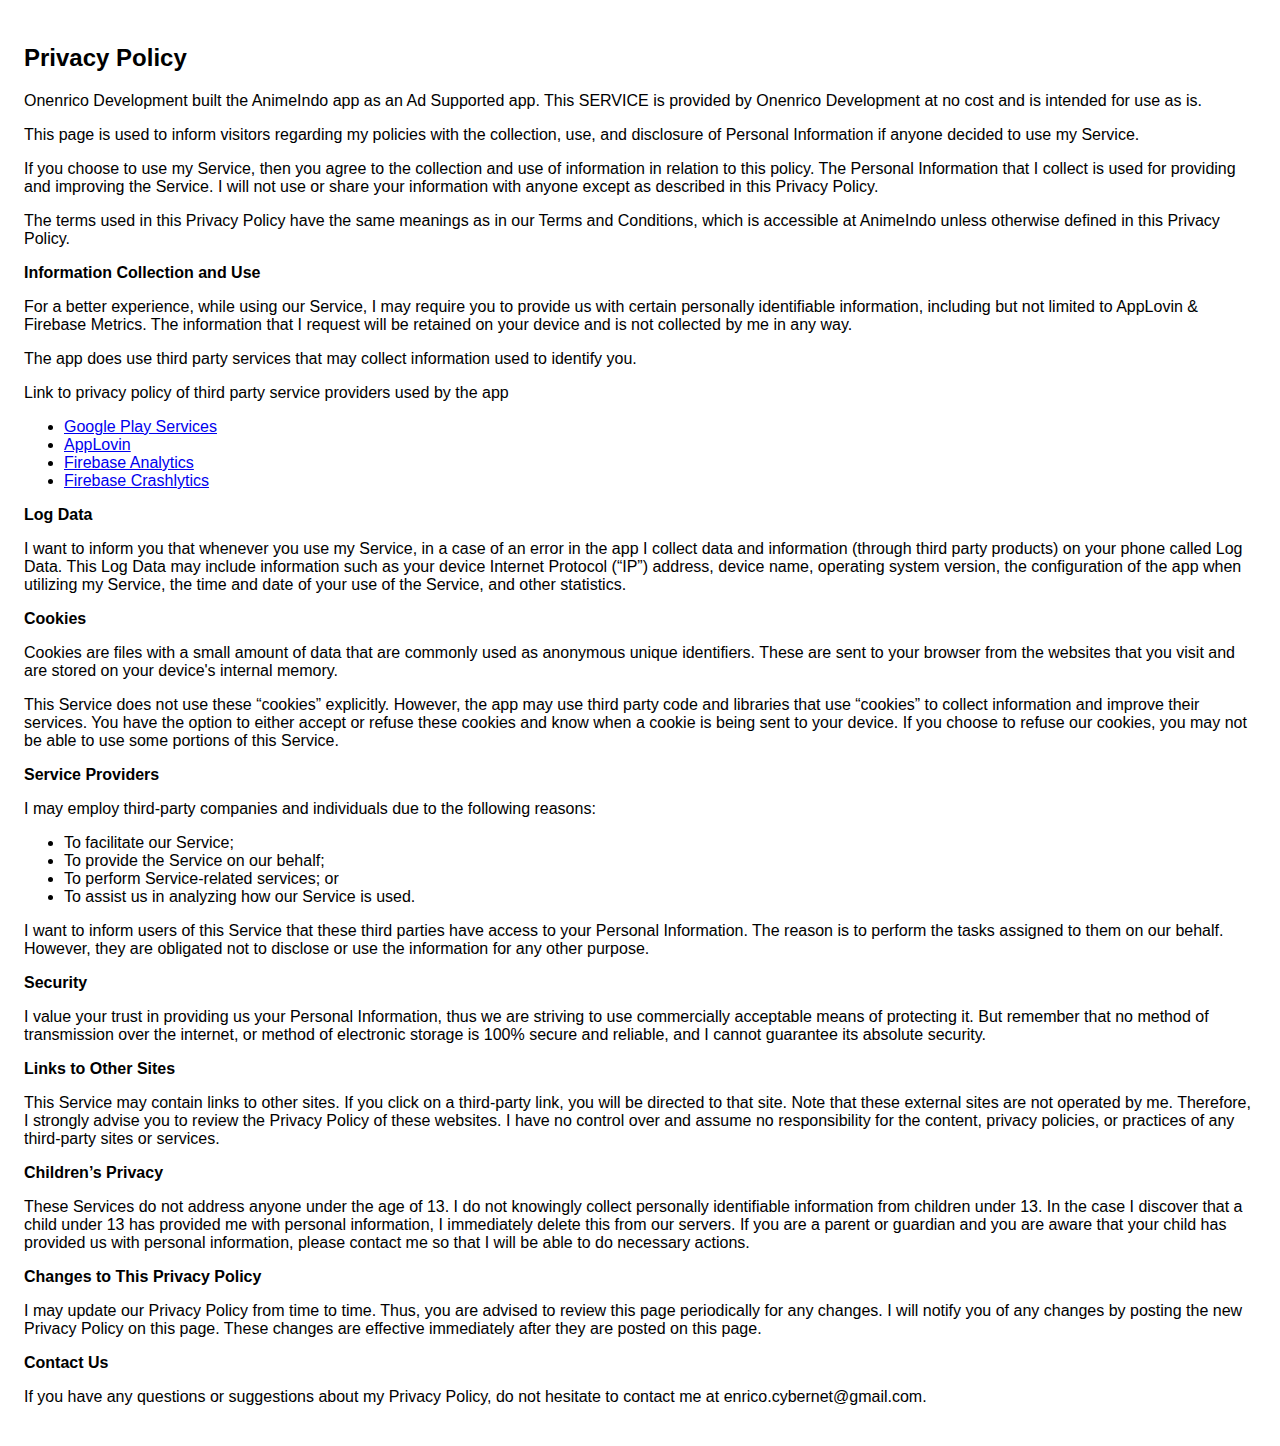
==== privacy.html @ 0d59cc59 "Create privacy.html" ====
<!DOCTYPE html>
<html>

<head>
  <meta charset='utf-8'>
  <meta name='viewport' content='width=device-width'>
  <title>Privacy Policy</title>
  <style>
    body {
      font-family: 'Helvetica Neue', Helvetica, Arial, sans-serif;
      padding: 1em;
    }
  </style>
</head>

<body>
  <h2>Privacy Policy</h2>
  <p>
    Onenrico Development built the AnimeIndo app as
    an Ad Supported app. This SERVICE is provided by
    Onenrico Development at no cost and is intended for
    use as is.
  </p>
  <p>
    This page is used to inform visitors regarding
    my policies with the collection, use, and
    disclosure of Personal Information if anyone decided to use
    my Service.
  </p>
  <p>
    If you choose to use my Service, then you agree
    to the collection and use of information in relation to this
    policy. The Personal Information that I collect is
    used for providing and improving the Service.
    I will not use or share your
    information with anyone except as described in this Privacy
    Policy.
  </p>
  <p>
    The terms used in this Privacy Policy have the same meanings
    as in our Terms and Conditions, which is accessible at
    AnimeIndo unless otherwise defined in this Privacy
    Policy.
  </p>
  <p><strong>Information Collection and Use</strong></p>
  <p>
    For a better experience, while using our Service,
    I may require you to provide us with certain
    personally identifiable information, including but not limited to AppLovin &amp; Firebase Metrics. The
    information that I request will be
    retained on your device and is not collected by me in any way.
  </p>
  <p>
    The app does use third party services that may collect
    information used to identify you.
  </p>
  <div>
    <p>
      Link to privacy policy of third party service providers
      used by the app
    </p>
    <ul>
      <li><a href="https://www.google.com/policies/privacy/" target="_blank">Google Play Services</a></li>
      <li><a href="https://www.applovin.com/privacy" target="_blank">AppLovin</a></li>
      <li><a href="https://firebase.google.com/policies/analytics" target="_blank">Firebase Analytics</a></li>
      <li><a href="https://firebase.google.com/terms/crashlytics" target="_blank">Firebase Crashlytics</a></li>
    </ul>
  </div>
  <p><strong>Log Data</strong></p>
  <p>
    I want to inform you that whenever
    you use my Service, in a case of an error in the
    app I collect data and information (through third
    party products) on your phone called Log Data. This Log Data
    may include information such as your device Internet
    Protocol (“IP”) address, device name, operating system
    version, the configuration of the app when utilizing
    my Service, the time and date of your use of the
    Service, and other statistics.
  </p>
  <p><strong>Cookies</strong></p>
  <p>
    Cookies are files with a small amount of data that are
    commonly used as anonymous unique identifiers. These are
    sent to your browser from the websites that you visit and
    are stored on your device's internal memory.
  </p>
  <p>
    This Service does not use these “cookies” explicitly.
    However, the app may use third party code and libraries that
    use “cookies” to collect information and improve their
    services. You have the option to either accept or refuse
    these cookies and know when a cookie is being sent to your
    device. If you choose to refuse our cookies, you may not be
    able to use some portions of this Service.
  </p>
  <p><strong>Service Providers</strong></p>
  <p>
    I may employ third-party companies
    and individuals due to the following reasons:
  </p>
  <ul>
    <li>To facilitate our Service;</li>
    <li>To provide the Service on our behalf;</li>
    <li>To perform Service-related services; or</li>
    <li>To assist us in analyzing how our Service is used.</li>
  </ul>
  <p>
    I want to inform users of this
    Service that these third parties have access to your
    Personal Information. The reason is to perform the tasks
    assigned to them on our behalf. However, they are obligated
    not to disclose or use the information for any other
    purpose.
  </p>
  <p><strong>Security</strong></p>
  <p>
    I value your trust in providing us
    your Personal Information, thus we are striving to use
    commercially acceptable means of protecting it. But remember
    that no method of transmission over the internet, or method
    of electronic storage is 100% secure and reliable, and
    I cannot guarantee its absolute security.
  </p>
  <p><strong>Links to Other Sites</strong></p>
  <p>
    This Service may contain links to other sites. If you click
    on a third-party link, you will be directed to that site.
    Note that these external sites are not operated by
    me. Therefore, I strongly advise you to
    review the Privacy Policy of these websites.
    I have no control over and assume no
    responsibility for the content, privacy policies, or
    practices of any third-party sites or services.
  </p>
  <p><strong>Children’s Privacy</strong></p>
  <p>
    These Services do not address anyone under the age of 13.
    I do not knowingly collect personally
    identifiable information from children under 13. In the case
    I discover that a child under 13 has provided
    me with personal information,
    I immediately delete this from our servers. If you
    are a parent or guardian and you are aware that your child
    has provided us with personal information, please contact
    me so that I will be able to do
    necessary actions.
  </p>
  <p><strong>Changes to This Privacy Policy</strong></p>
  <p>
    I may update our Privacy Policy from
    time to time. Thus, you are advised to review this page
    periodically for any changes. I will
    notify you of any changes by posting the new Privacy Policy
    on this page. These changes are effective immediately after
    they are posted on this page.
  </p>
  <p><strong>Contact Us</strong></p>
  <p>
    If you have any questions or suggestions about
    my Privacy Policy, do not hesitate to contact
    me at enrico.cybernet@gmail.com.
  </p>
</body>

</html>
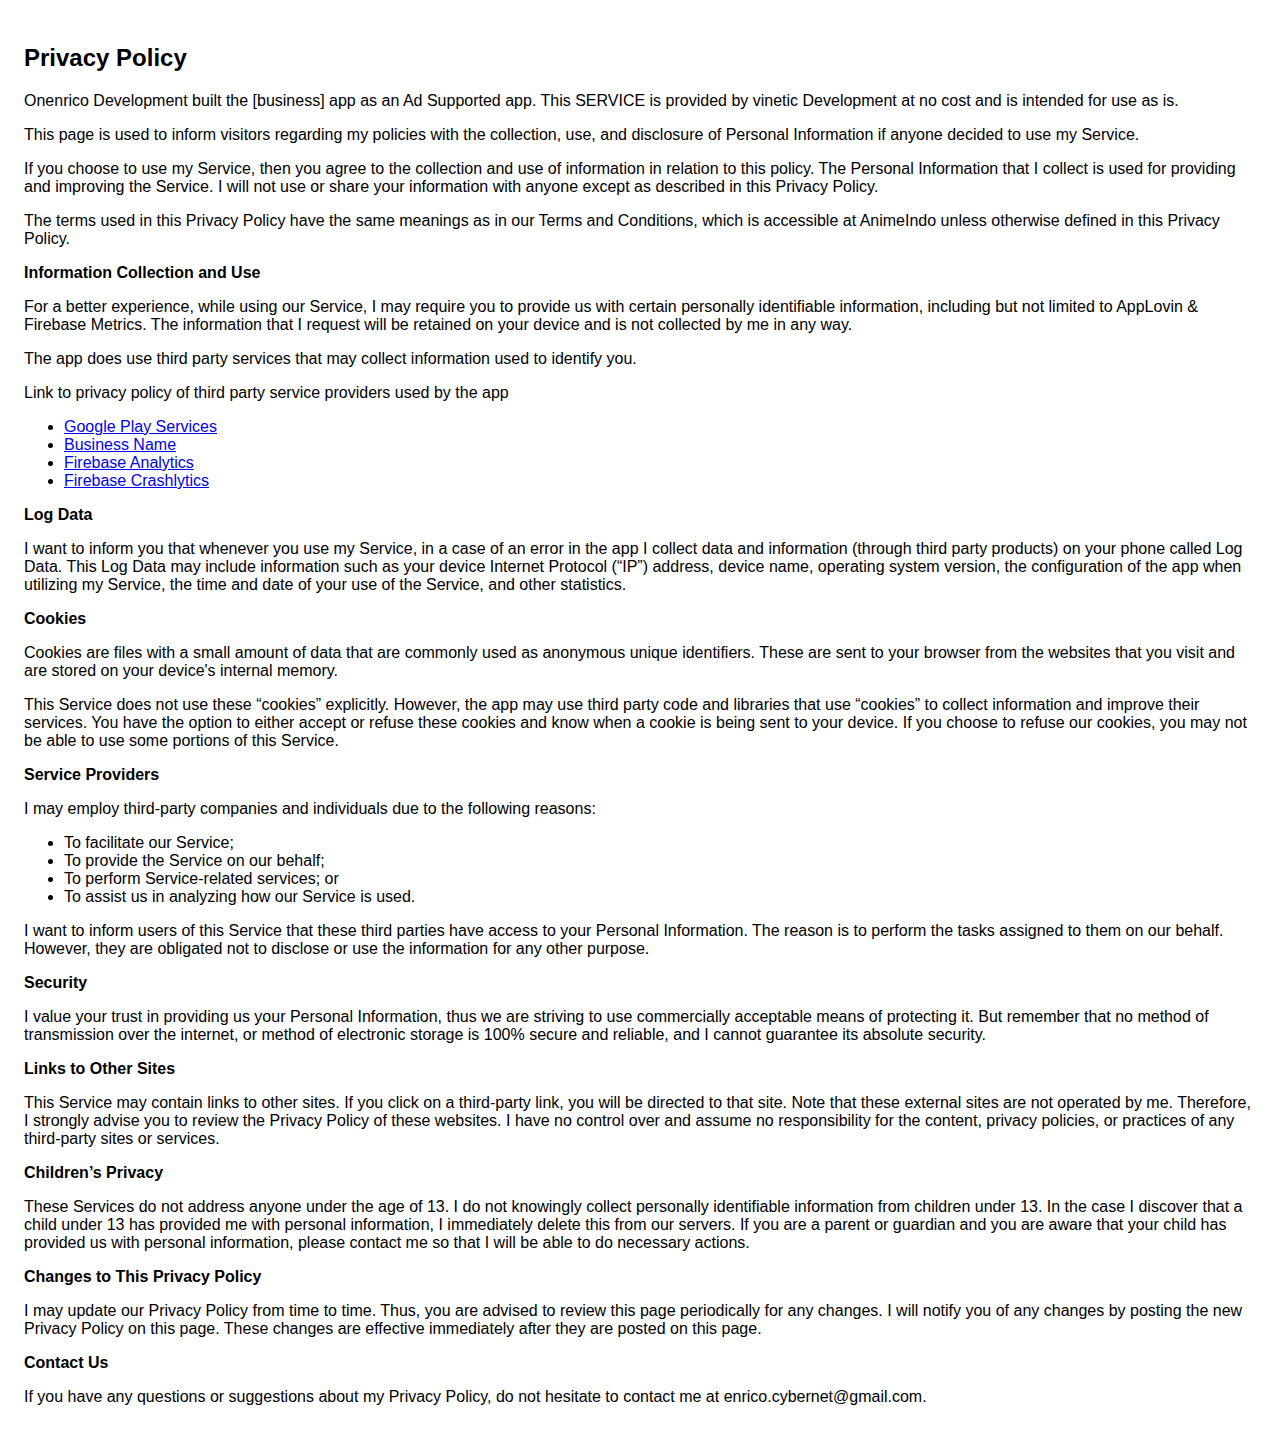
==== commit 067ebf39: "Update privacy.html" ====
--- a/privacy.html
+++ b/privacy.html
@@ -16,9 +16,9 @@
 <body>
   <h2>Privacy Policy</h2>
   <p>
-    Onenrico Development built the AnimeIndo app as
+    Onenrico Development built the [business] app as
     an Ad Supported app. This SERVICE is provided by
-    Onenrico Development at no cost and is intended for
+    vinetic Development at no cost and is intended for
     use as is.
   </p>
   <p>
@@ -61,7 +61,7 @@
     </p>
     <ul>
       <li><a href="https://www.google.com/policies/privacy/" target="_blank">Google Play Services</a></li>
-      <li><a href="https://www.applovin.com/privacy" target="_blank">AppLovin</a></li>
+      <li><a href="https://www.example.com/privacy" target="_blank">Business Name</a></li>
       <li><a href="https://firebase.google.com/policies/analytics" target="_blank">Firebase Analytics</a></li>
       <li><a href="https://firebase.google.com/terms/crashlytics" target="_blank">Firebase Crashlytics</a></li>
     </ul>
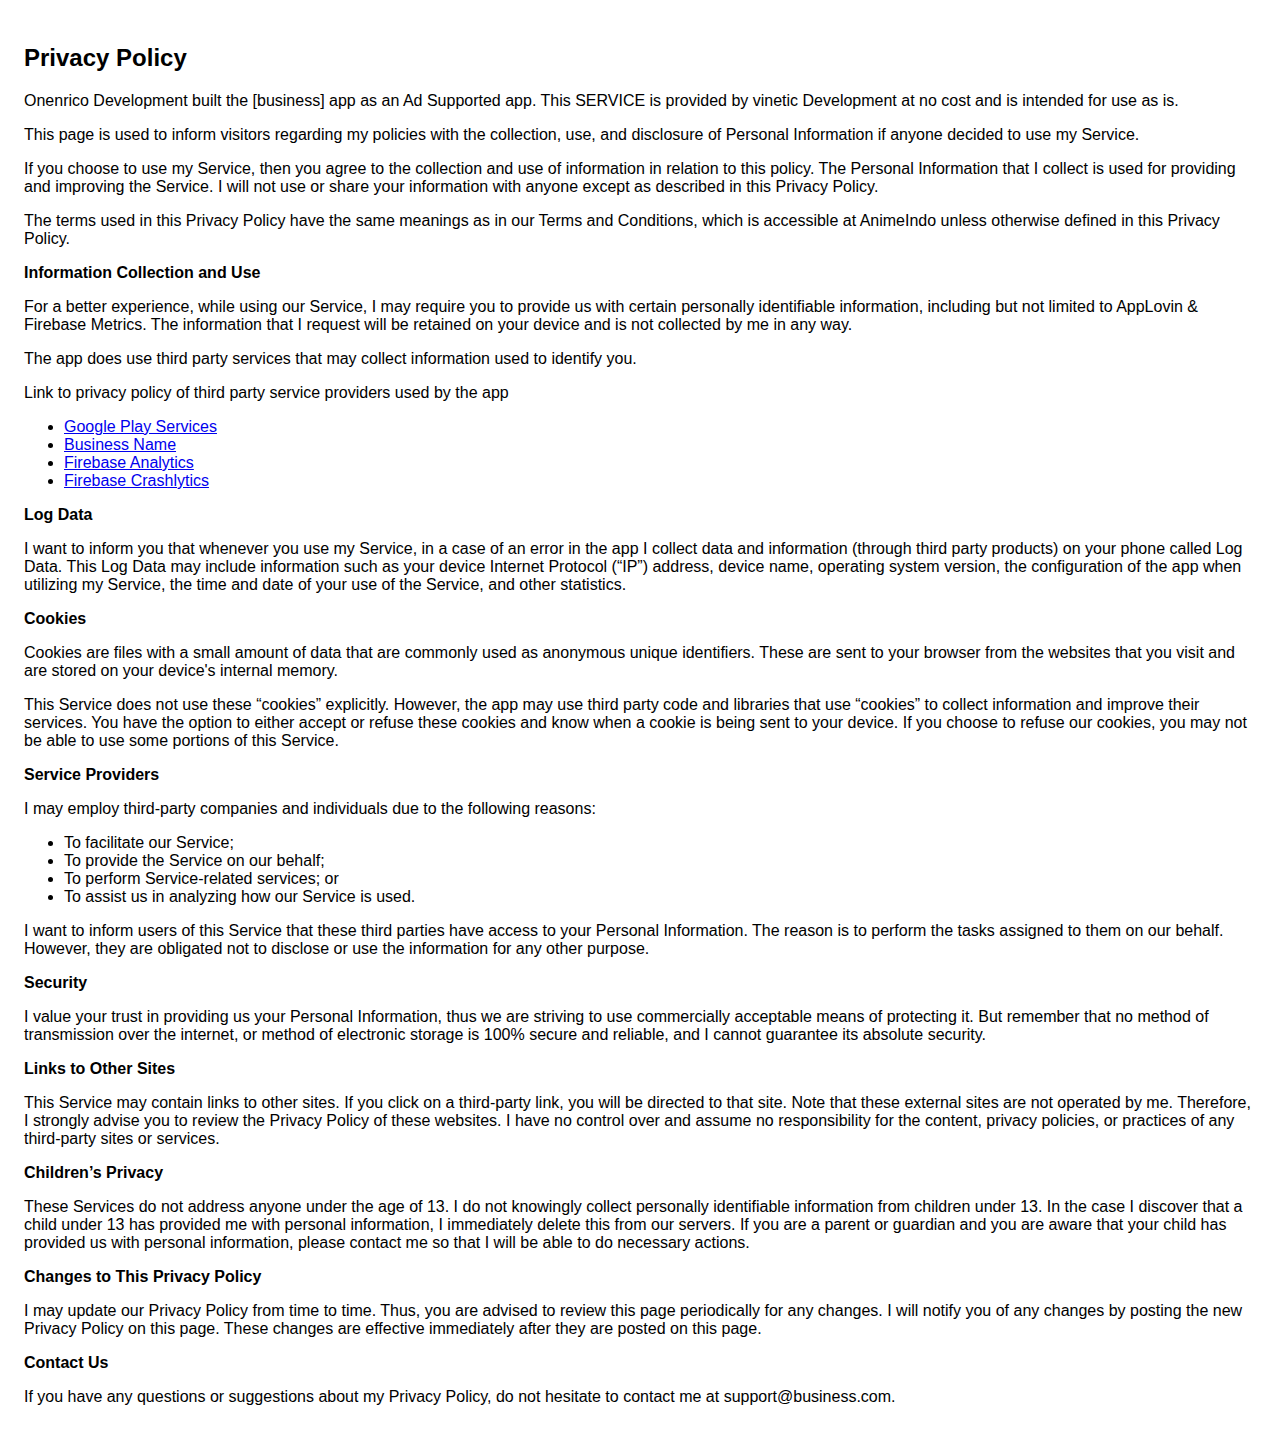
==== commit 3f92add3: "Update privacy.html" ====
--- a/privacy.html
+++ b/privacy.html
@@ -159,7 +159,7 @@
   <p>
     If you have any questions or suggestions about
     my Privacy Policy, do not hesitate to contact
-    me at enrico.cybernet@gmail.com.
+    me at support@business.com.
   </p>
 </body>
 
